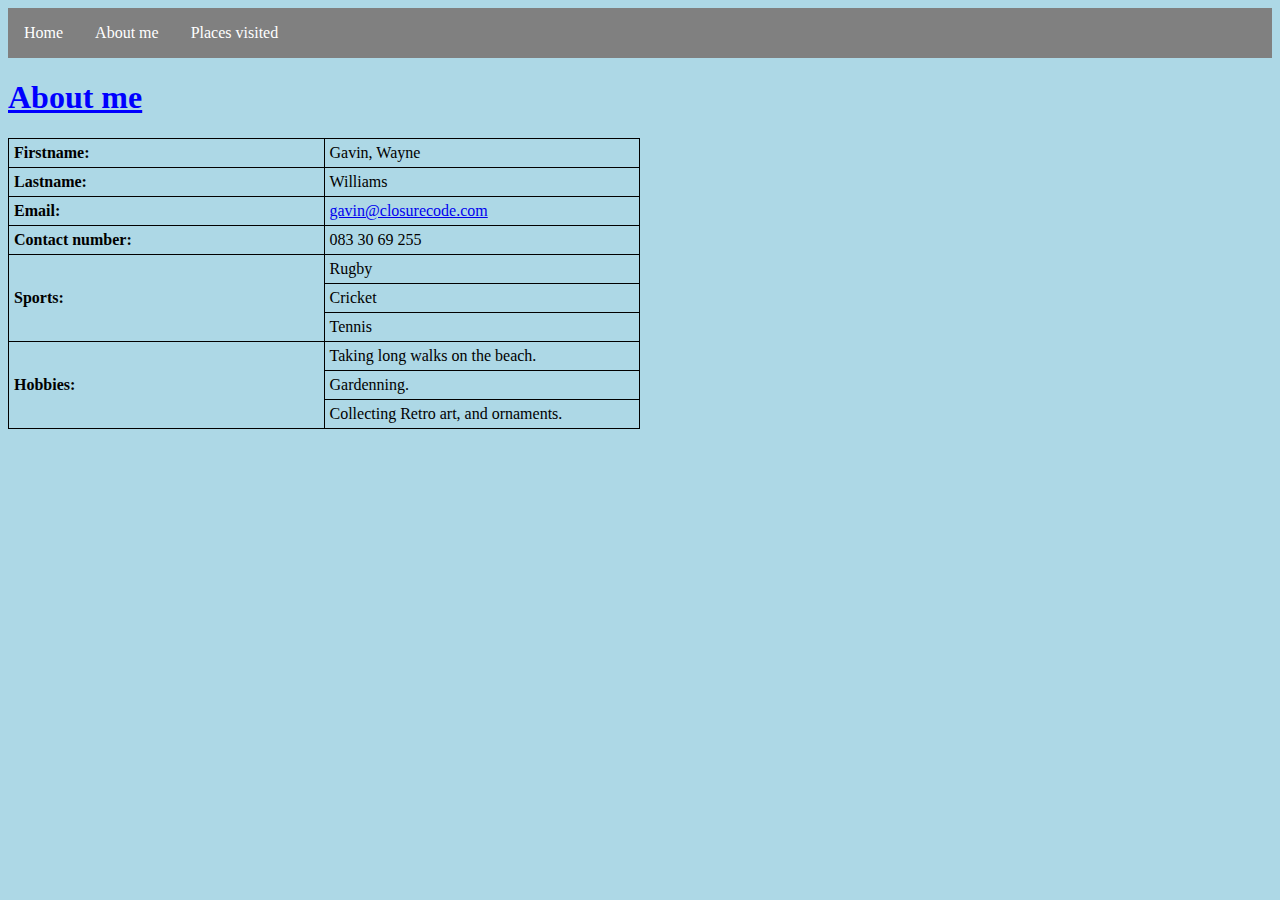
==== about-me.html @ a437a388 "first commit" ====
<!DOCTYPE html>
<html>
  <head>
    <title>About me</title>
    <meta charset="utf-8">
    <link rel="stylesheet" href="styles.css">
  </head>
  <body>
    <ul>
      <li><a href="./index.html">Home</a></li>
      <li><a href="./about-me.html">About me</a></li>
      <li><a href="./places.html">Places visited</a></li>
    </ul>

    <h1 title="Just a little bit about me"><u>About me</u></h1>
    <table>
      <tr>
        <th>Firstname:</th>
        <td>Gavin, Wayne</td>
      </tr>
      <tr>
        <th>Lastname:</th>
        <td>Williams</td>
      </tr>
      <tr>
        <th>Email:</th>
        <td><a href="https://closurecode.com/" target="_blank">gavin@closurecode.com</a></td>
      </tr>
      <tr>
        <th>Contact number:</th>
        <td>083 30 69 255</td>
      </tr>
      <tr>
        <th rowspan="3">Sports:</th>
        <td>Rugby</td>
      </tr>
      <tr>
        <td>Cricket</td>
      </tr>
      <tr>
        <td>Tennis</td>
      </tr>
      <tr>
        <th rowspan="3">Hobbies:</th>
        <td>Taking long walks on the beach.</td>
      </tr>
      <tr>
        <td>Gardenning.</td>
      </tr>
      <tr>
        <td>Collecting Retro art, and ornaments. </td>
      </tr>
    </body>
</html>
---- styles.css ----
body {
  background-color: lightblue;
}

h1.index {
  color: blue;
  text-align: center;
}

h1 {
  color: blue;
}
img {
  margin-left: 650px;
}

ul {
    list-style-type: none;
    margin: 0;
    padding: 0;
    overflow: hidden;
    background-color: gray;
}

li {
    float: left;
}

li a {
    display: block;
    color: white;
    text-align: center;
    padding: 16px;
    text-decoration: none;
}

li a:hover {
    background-color: blue;
}
table, th, td {
    border: 1px solid black;
    border-collapse: collapse;
    width: 50%;
}
th, td {
    padding: 5px;
    text-align: left;
  }
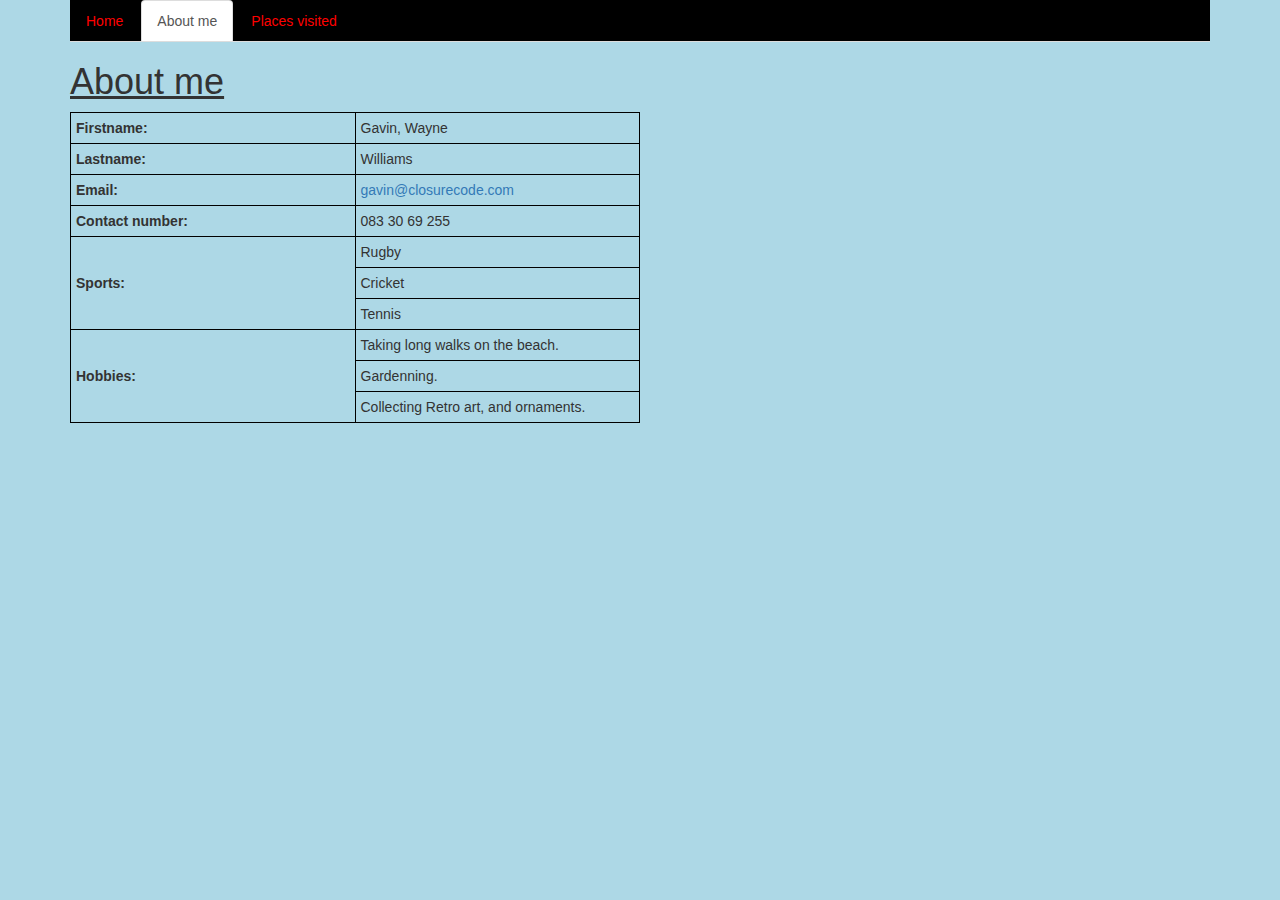
==== commit 24cc9150: "Linked stylesheet, bootstrap, and jquery via cdn" ====
--- a/about-me.html
+++ b/about-me.html
@@ -1,17 +1,21 @@
 <!DOCTYPE html>
-<html>
+<html lang="en">
   <head>
     <title>About me</title>
     <meta charset="utf-8">
-    <link rel="stylesheet" href="styles.css">
+    <meta name="viewport" content="width=device-width, initial-scale=1">
+    <link rel="stylesheet" href="https://maxcdn.bootstrapcdn.com/bootstrap/3.3.7/css/bootstrap.min.css">
+    <script src="https://ajax.googleapis.com/ajax/libs/jquery/3.2.1/jquery.min.js"></script>
+    <script src="https://maxcdn.bootstrapcdn.com/bootstrap/3.3.7/js/bootstrap.min.js"></script>
+    <!--<link rel="stylesheet" href="styles.css">-->
   </head>
   <body>
-    <ul>
-      <li><a href="./index.html">Home</a></li>
-      <li><a href="./about-me.html">About me</a></li>
-      <li><a href="./places.html">Places visited</a></li>
-    </ul>
-
+    <div class="container">
+      <ul class="nav nav-tabs">
+        <li role="presentation"><a href="./index.html">Home</a></li>
+        <li role="presentation" class="active"><a href="./about-me.html">About me</a></li>
+        <li role="presentation"><a href="./places.html">Places visited</a></li>
+      </ul>
     <h1 title="Just a little bit about me"><u>About me</u></h1>
     <table>
       <tr>
@@ -50,5 +54,45 @@
       <tr>
         <td>Collecting Retro art, and ornaments. </td>
       </tr>
-    </body>
+  </div>
+  </body>
 </html>
+<style>
+body {
+
+  background-color: lightblue;
+}
+
+table, th, td {
+
+      border: 1px solid black;
+      border-collapse: collapse;
+      width: 50%;
+}
+
+th, td {
+
+      padding: 5px;
+      text-align: left;
+}
+
+ul {
+      list-style-type: none;
+      margin: 0;
+      padding: 0;
+      overflow: hidden;
+      background-color: black;
+}
+
+li {
+      float: left;
+}
+
+li a {
+      display: block;
+      color: red;
+      text-align: center;
+      padding: 16px;
+      text-decoration: none;
+}
+</style>
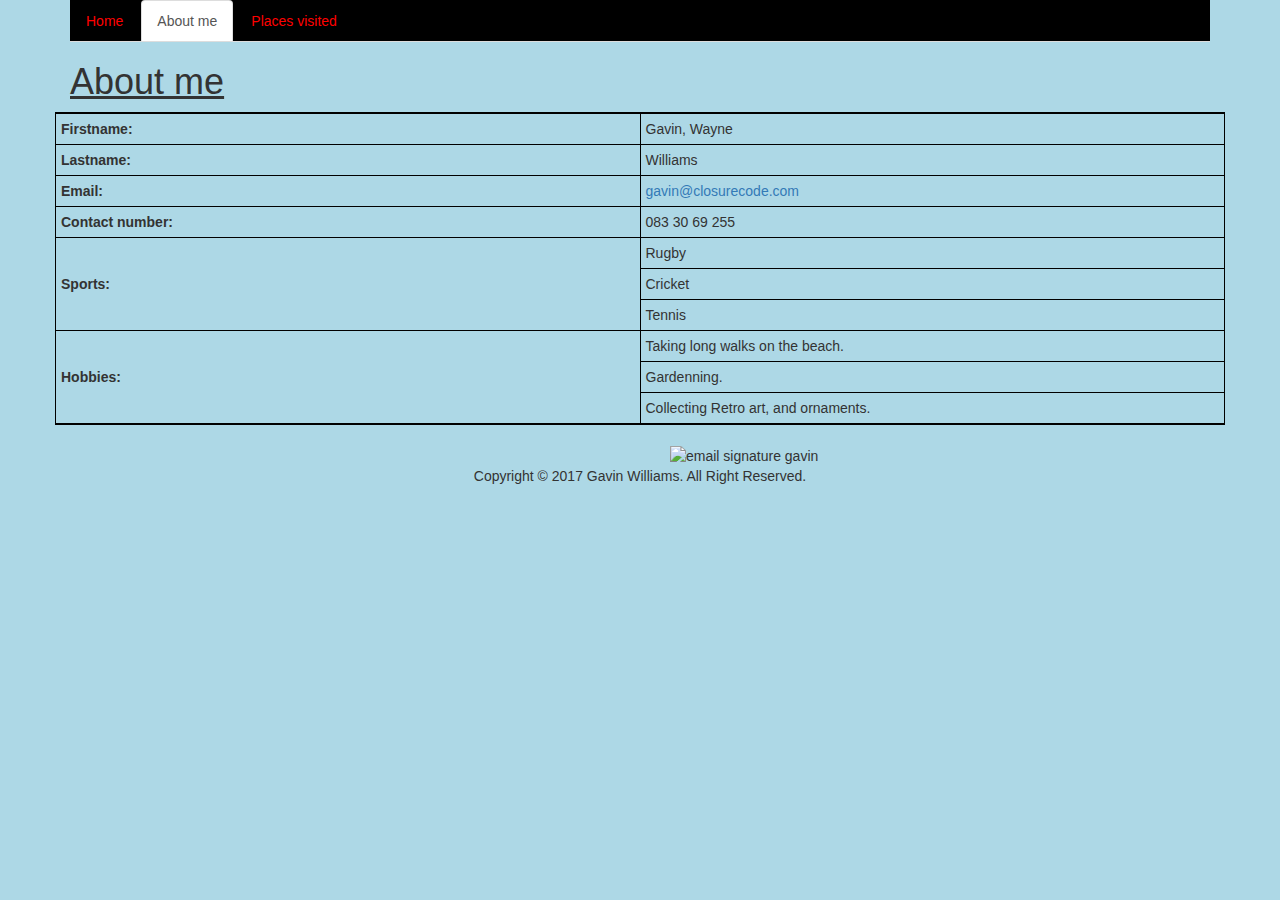
==== commit cecd9543: "Added Footer" ====
--- a/about-me.html
+++ b/about-me.html
@@ -17,7 +17,8 @@
         <li role="presentation"><a href="./places.html">Places visited</a></li>
       </ul>
     <h1 title="Just a little bit about me"><u>About me</u></h1>
-    <table>
+  </div>
+    <table class="container">
       <tr>
         <th>Firstname:</th>
         <td>Gavin, Wayne</td>
@@ -54,7 +55,11 @@
       <tr>
         <td>Collecting Retro art, and ornaments. </td>
       </tr>
-  </div>
+    </table><br/>
+  <img class="signature"src="./email_signature_gavin.png" alt="email signature gavin">
+  <footer>
+        <p>Copyright &copy; 2017 Gavin Williams. All Right Reserved.</p>
+  </footer>
   </body>
 </html>
 <style>
@@ -95,4 +100,13 @@
       padding: 16px;
       text-decoration: none;
 }
+
+footer {
+
+  text-align: center;
+}
+
+img.signature {
+  padding-left: 670px;
+  text-align: center;
 </style>
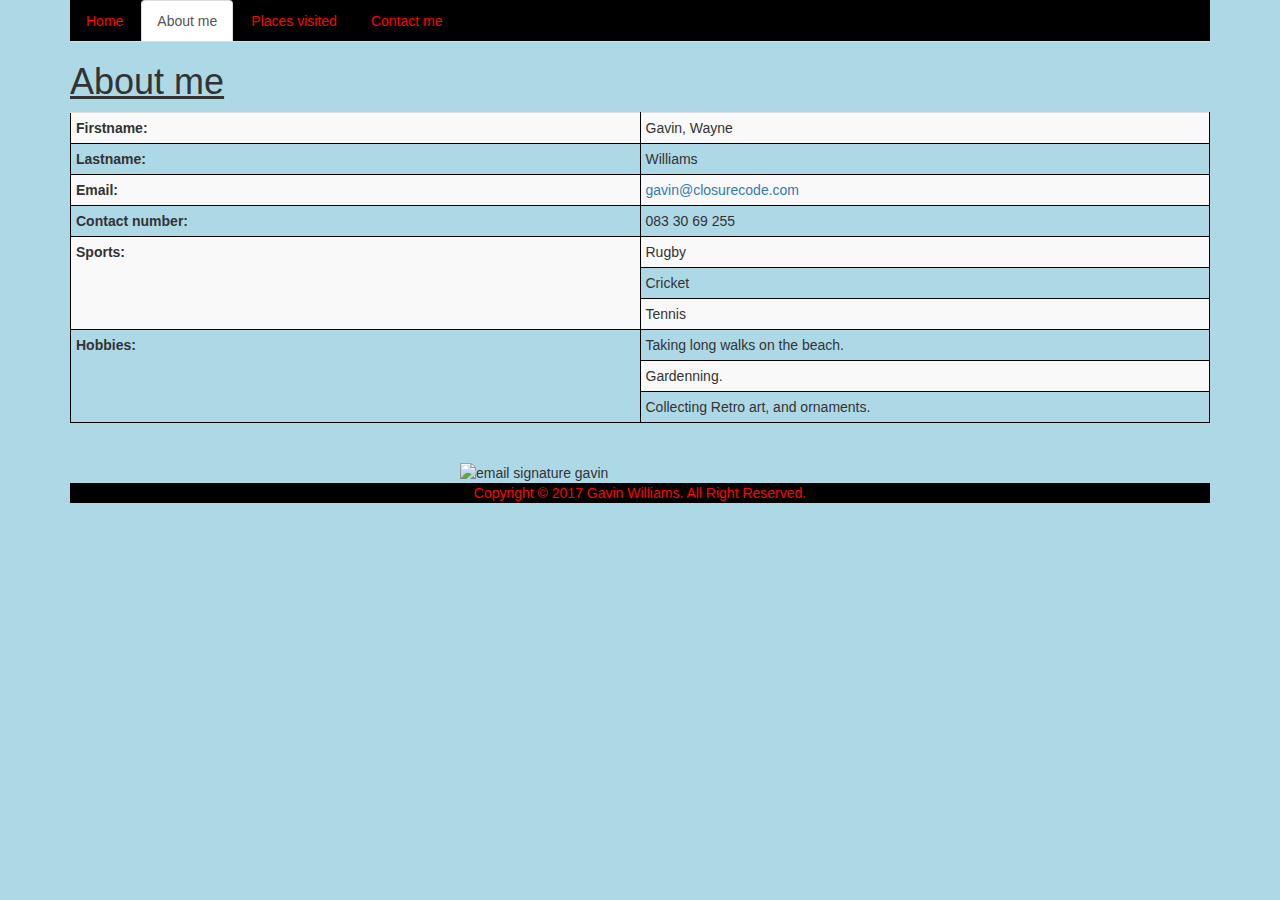
==== commit 899dd4b7: "Added bootstrap classes" ====
--- a/about-me.html
+++ b/about-me.html
@@ -1,112 +1,78 @@
 <!DOCTYPE html>
 <html lang="en">
-  <head>
-    <title>About me</title>
-    <meta charset="utf-8">
-    <meta name="viewport" content="width=device-width, initial-scale=1">
-    <link rel="stylesheet" href="https://maxcdn.bootstrapcdn.com/bootstrap/3.3.7/css/bootstrap.min.css">
-    <script src="https://ajax.googleapis.com/ajax/libs/jquery/3.2.1/jquery.min.js"></script>
-    <script src="https://maxcdn.bootstrapcdn.com/bootstrap/3.3.7/js/bootstrap.min.js"></script>
-    <!--<link rel="stylesheet" href="styles.css">-->
-  </head>
-  <body>
-    <div class="container">
-      <ul class="nav nav-tabs">
-        <li role="presentation"><a href="./index.html">Home</a></li>
-        <li role="presentation" class="active"><a href="./about-me.html">About me</a></li>
-        <li role="presentation"><a href="./places.html">Places visited</a></li>
-      </ul>
-    <h1 title="Just a little bit about me"><u>About me</u></h1>
+<head>
+  <title>About me</title>
+  <meta charset="utf-8">
+  <meta name="viewport" content="width=device-width, initial-scale=1">
+  <link rel="stylesheet" href="https://maxcdn.bootstrapcdn.com/bootstrap/3.3.7/css/bootstrap.min.css">
+  <script src="https://ajax.googleapis.com/ajax/libs/jquery/3.2.1/jquery.min.js"></script>
+  <script src="https://maxcdn.bootstrapcdn.com/bootstrap/3.3.7/js/bootstrap.min.js"></script>
+ <link rel="stylesheet" href="styles.css">
+</head>
+<body>
+  <div class="container">
+    <ul class="nav nav-tabs">
+      <li role="presentation"><a href="./index.html">Home</a></li>
+      <li role="presentation" class="active"><a href="./about-me.html">About me</a></li>
+      <li role="presentation"><a href="./places.html">Places visited</a></li>
+      <li role="presentation"><a href="./contact.html">Contact me</a></li>
+    </ul>
+  <h1 title="Just a little bit about me"><u>About me</u></h1>
+<div class="row">
+  <div class="col-md-12">
+    <table class="table table-striped table-condensed table-hover">
+      <tbody>
+        <tr>
+          <th>Firstname:</th>
+            <td>Gavin, Wayne</td>
+          </tr>
+        <tr>
+          <th>Lastname:</th>
+            <td>Williams</td>
+        </tr>
+        <tr>
+          <th>Email:</th>
+            <td><a href="https://closurecode.com/" target="_blank">gavin@closurecode.com</a></td>
+          </tr>
+        <tr>
+          <th>Contact number:</th>
+            <td>083 30 69 255</td>
+          </tr>
+          <tr>
+            <th rowspan="3">Sports:</th>
+              <td>Rugby</td>
+            </tr>
+            <tr>
+              <td>Cricket</td>
+            </tr>
+            <tr>
+              <td>Tennis</td>
+            </tr>
+            <tr>
+              <th rowspan="3">Hobbies:</th>
+              <td>Taking long walks on the beach.</td>
+            </tr>
+            <tr>
+              <td>Gardenning.</td>
+            </tr>
+            <tr>
+              <td>Collecting Retro art, and ornaments. </td>
+            </tr>
+          </tbody>
+        </table><br/>
+      </div>
+    </div>
+  <div class="row">
+    <div class="col-md-4 col-md-offset-4"
+      <a href="./contact.html" title="Click Me">
+        <img class="img img-responsive" src="./email_signature_gavin.png" alt="email signature gavin">
+      </a>
+    </div>
   </div>
-    <table class="container">
-      <tr>
-        <th>Firstname:</th>
-        <td>Gavin, Wayne</td>
-      </tr>
-      <tr>
-        <th>Lastname:</th>
-        <td>Williams</td>
-      </tr>
-      <tr>
-        <th>Email:</th>
-        <td><a href="https://closurecode.com/" target="_blank">gavin@closurecode.com</a></td>
-      </tr>
-      <tr>
-        <th>Contact number:</th>
-        <td>083 30 69 255</td>
-      </tr>
-      <tr>
-        <th rowspan="3">Sports:</th>
-        <td>Rugby</td>
-      </tr>
-      <tr>
-        <td>Cricket</td>
-      </tr>
-      <tr>
-        <td>Tennis</td>
-      </tr>
-      <tr>
-        <th rowspan="3">Hobbies:</th>
-        <td>Taking long walks on the beach.</td>
-      </tr>
-      <tr>
-        <td>Gardenning.</td>
-      </tr>
-      <tr>
-        <td>Collecting Retro art, and ornaments. </td>
-      </tr>
-    </table><br/>
-  <img class="signature"src="./email_signature_gavin.png" alt="email signature gavin">
-  <footer>
-        <p>Copyright &copy; 2017 Gavin Williams. All Right Reserved.</p>
-  </footer>
-  </body>
+      <footer>
+      <p>Copyright &copy; 2017 Gavin Williams. All Right Reserved.</p>
+    </footer>
+</div>
+
+</body>
 </html>
-<style>
-body {
-
-  background-color: lightblue;
-}
-
-table, th, td {
-
-      border: 1px solid black;
-      border-collapse: collapse;
-      width: 50%;
-}
-
-th, td {
-
-      padding: 5px;
-      text-align: left;
-}
-
-ul {
-      list-style-type: none;
-      margin: 0;
-      padding: 0;
-      overflow: hidden;
-      background-color: black;
-}
-
-li {
-      float: left;
-}
-
-li a {
-      display: block;
-      color: red;
-      text-align: center;
-      padding: 16px;
-      text-decoration: none;
-}
-
-footer {
-
-  text-align: center;
-}
-
-img.signature {
-  padding-left: 670px;
-  text-align: center;
-</style>
--- a/styles.css
+++ b/styles.css
@@ -1,48 +1,53 @@
 body {
   background-color: lightblue;
 }
-
+table, th, td {
+  border: 1px solid black;
+  border-collapse: collapse;
+  width: 50%;
+}
+th, td {
+  padding: 5px;
+  text-align: left;
+}
+ul {
+  list-style-type: none;
+  margin: 0;
+  padding: 0;
+  overflow: hidden;
+  background-color: black;
+}
+li {
+  float: left;
+}
+li a {
+  display: block;
+  color: red;
+  text-align: center;
+  padding: 16px;
+  text-decoration: none;
+}
+footer {
+  background-color: black;
+  text-align: center;
+  color: red;
+}
+img.signature {
+  padding-top: 100px;
+  padding-bottom: 25px;
+  padding-left: 670px;
+  text-align: center;
+}
+img.signature1 {
+  padding-top: 75px;
+  padding-bottom: 25px;
+  padding-left: 670px;
+  text-align: center;
+}
 h1.index {
   color: blue;
   text-align: center;
 }
-
-h1 {
-  color: blue;
+img.index-image {
+  padding-left: 210px;
 }
-img {
-  margin-left: 650px;
-}
-
-ul {
-    list-style-type: none;
-    margin: 0;
-    padding: 0;
-    overflow: hidden;
-    background-color: gray;
-}
-
-li {
-    float: left;
-}
-
-li a {
-    display: block;
-    color: white;
-    text-align: center;
-    padding: 16px;
-    text-decoration: none;
-}
-
-li a:hover {
-    background-color: blue;
-}
-table, th, td {
-    border: 1px solid black;
-    border-collapse: collapse;
-    width: 50%;
-}
-th, td {
-    padding: 5px;
-    text-align: left;
-  }
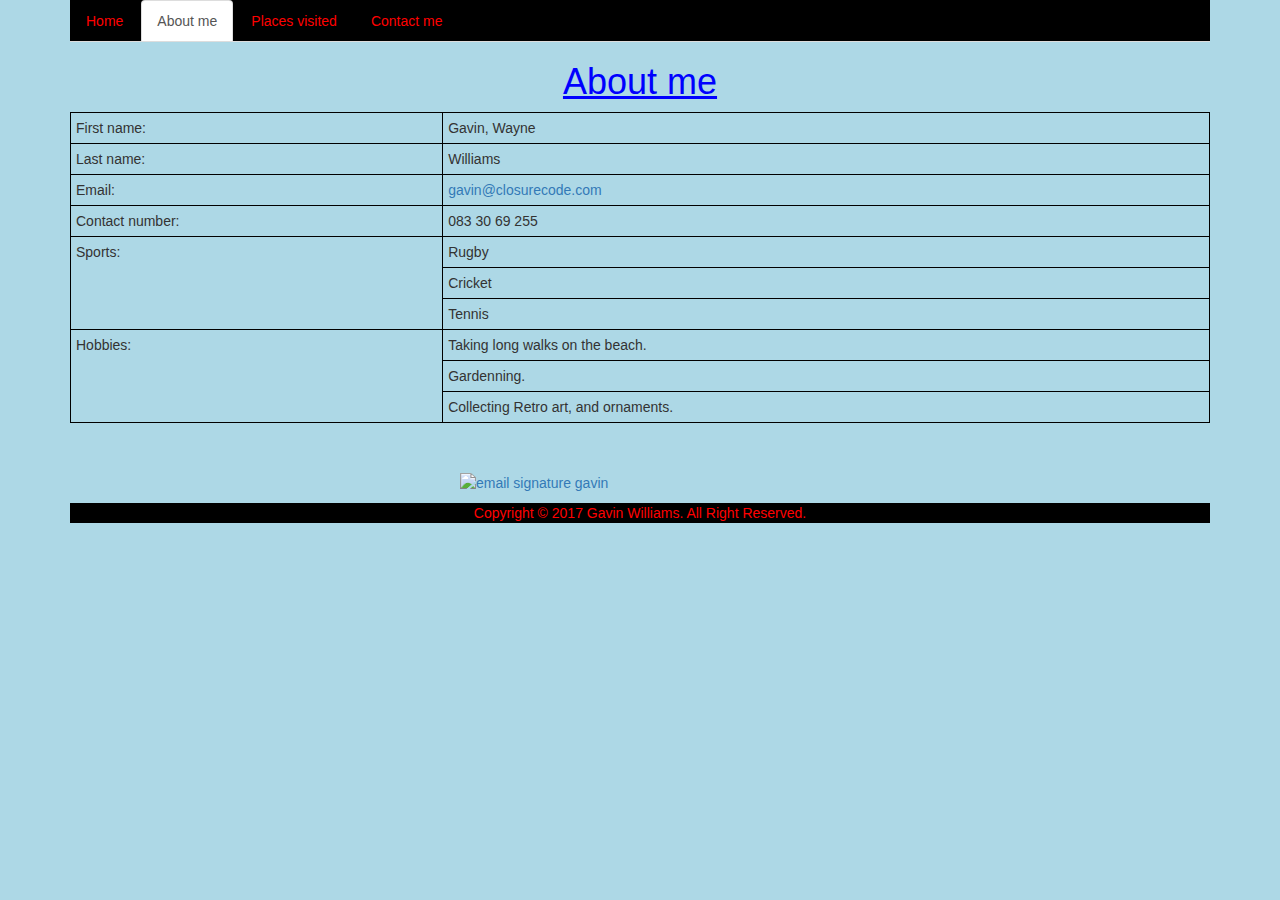
==== commit e9f704a4: "Fixed some code" ====
--- a/about-me.html
+++ b/about-me.html
@@ -17,29 +17,29 @@
       <li role="presentation"><a href="./places.html">Places visited</a></li>
       <li role="presentation"><a href="./contact.html">Contact me</a></li>
     </ul>
-  <h1 title="Just a little bit about me"><u>About me</u></h1>
+  <h1 class="index" title="Just a little bit about me"><u>About me</u></h1>
 <div class="row">
   <div class="col-md-12">
-    <table class="table table-striped table-condensed table-hover">
+    <table class="table table-condensed table-hover table-bordered">
       <tbody>
         <tr>
-          <th>Firstname:</th>
-            <td>Gavin, Wayne</td>
+          <td>First name:</td>
+          <td>Gavin, Wayne</td>
+        </tr>
+        <tr>
+          <td>Last name:</td>
+            <td>Williams</td>
           </tr>
         <tr>
-          <th>Lastname:</th>
-            <td>Williams</td>
+          <td>Email:</td>
+            <td><a href="https://closurecode.com/" target="_blank">gavin@closurecode.com</a></td>
         </tr>
         <tr>
-          <th>Email:</th>
-            <td><a href="https://closurecode.com/" target="_blank">gavin@closurecode.com</a></td>
-          </tr>
-        <tr>
-          <th>Contact number:</th>
+          <td>Contact number:</td>
             <td>083 30 69 255</td>
           </tr>
           <tr>
-            <th rowspan="3">Sports:</th>
+            <td rowspan="3">Sports:</td>
               <td>Rugby</td>
             </tr>
             <tr>
@@ -49,7 +49,7 @@
               <td>Tennis</td>
             </tr>
             <tr>
-              <th rowspan="3">Hobbies:</th>
+              <td rowspan="3">Hobbies:</td>
               <td>Taking long walks on the beach.</td>
             </tr>
             <tr>
@@ -63,7 +63,7 @@
       </div>
     </div>
   <div class="row">
-    <div class="col-md-4 col-md-offset-4"
+    <div class="col-md-4 col-md-offset-4">
       <a href="./contact.html" title="Click Me">
         <img class="img img-responsive" src="./email_signature_gavin.png" alt="email signature gavin">
       </a>
@@ -71,7 +71,7 @@
   </div>
       <footer>
       <p>Copyright &copy; 2017 Gavin Williams. All Right Reserved.</p>
-    </footer>
+      </footer>
 </div>
 
 </body>
--- a/styles.css
+++ b/styles.css
@@ -1,10 +1,11 @@
 body {
   background-color: lightblue;
 }
-table, th, td {
+table tbody tr td {
   border: 1px solid black;
-  border-collapse: collapse;
-  width: 50%;
+}
+.table-bordered>tbody>tr>td {
+  border-color: black !important;
 }
 th, td {
   padding: 5px;
@@ -51,3 +52,29 @@
 img.index-image {
   padding-left: 210px;
 }
+img.zombie{
+  height: 289px;
+
+}
+img.forest {
+  height: 330px;
+  width: 420px;
+}
+img.duck {
+  height: 310px;
+  width: 400px;
+}
+img.shark {
+  height: ;
+  width: 420px;
+}
+img.rey {
+  height: 270px;
+  width: 420px;
+}
+img.signature2 {
+  padding-left: 240px;
+}
+.row {
+  margin-bottom: 10px;
+}
